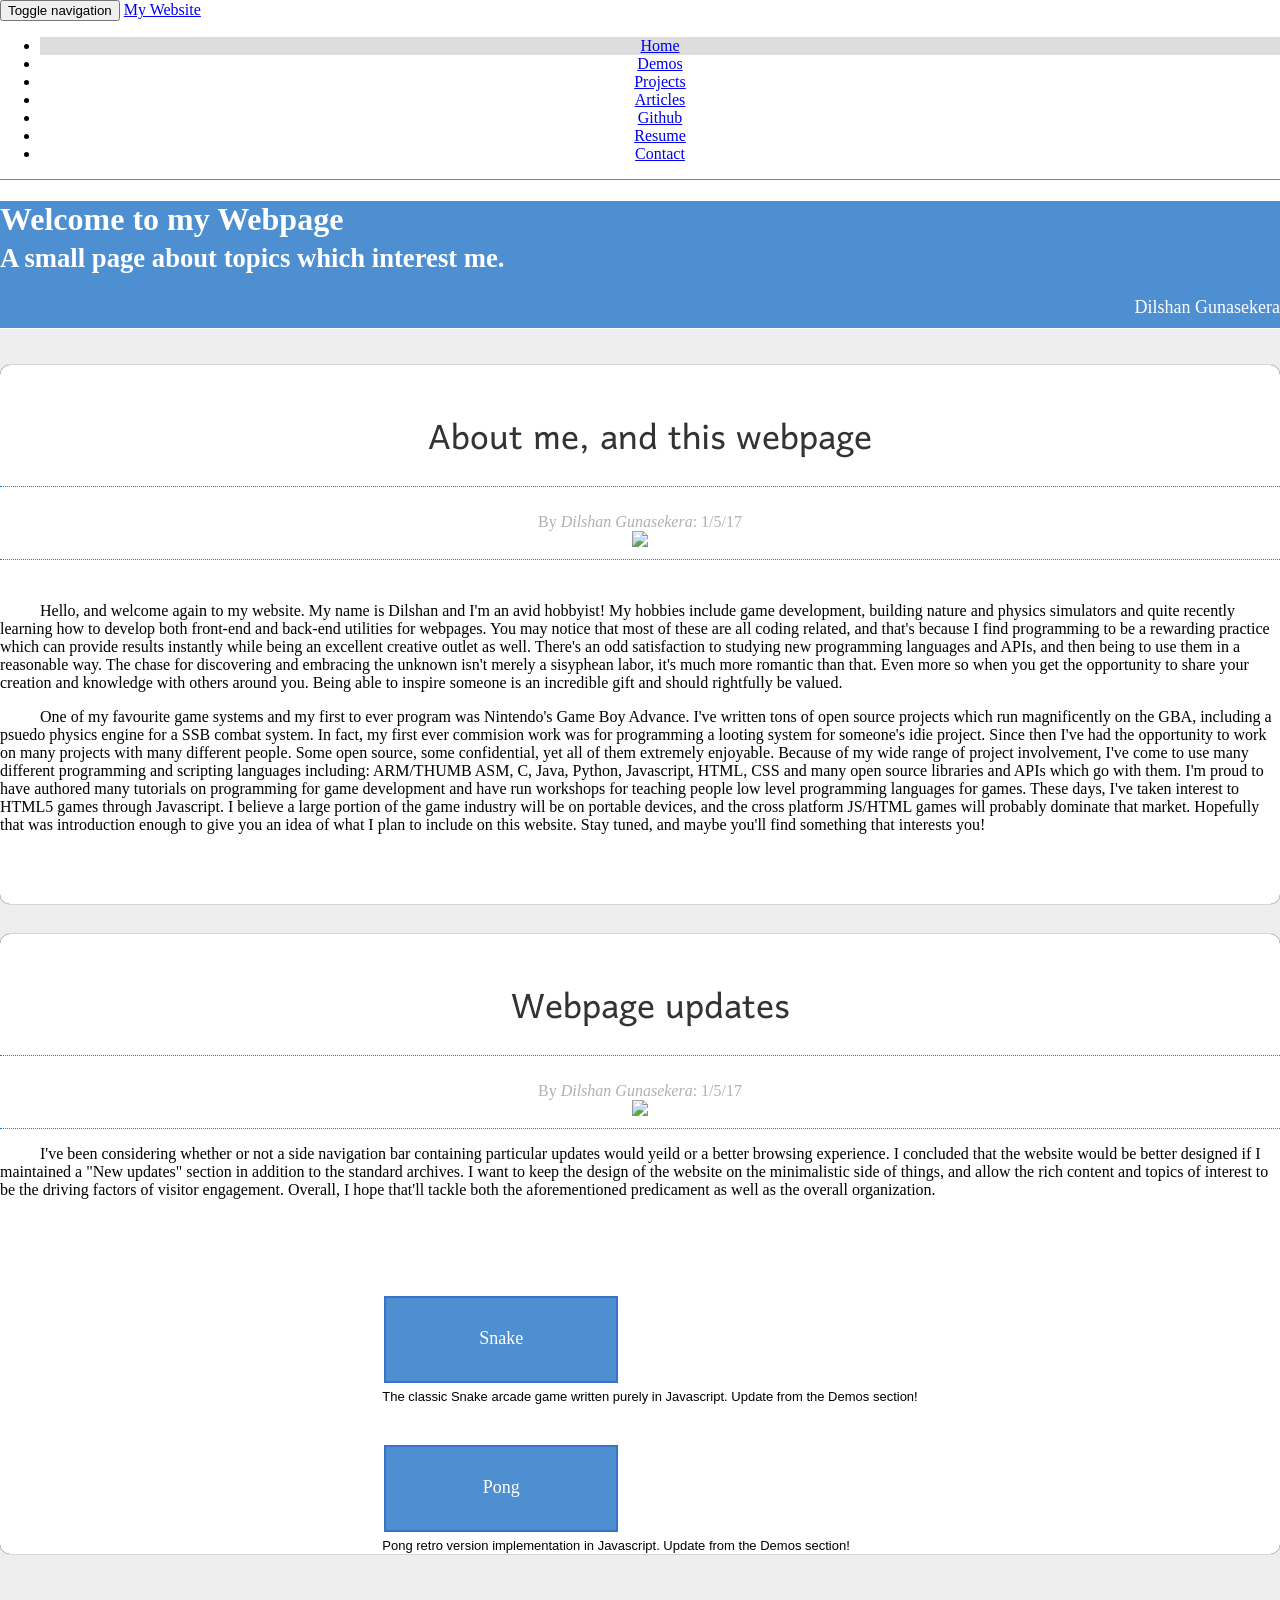
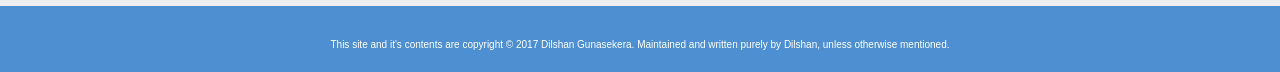
==== index.html @ 54534424 "Home page Created the homepage which will be consulted as a base page for the other pages. I need to" ====
<!DOCTYPE html>
<html lang="en">
  <head>
    <meta charset="utf-8">
    <meta http-equiv="X-UA-Compatible" content="IE=edge">
    <meta name="viewport" content="width=device-width, initial-scale=1">

    <title>websiteInit() | Home</title>
    <meta name="description" content="Porfolio and work website!">
    <meta name ="author" content="Dilshan Gunasekera">
    <link rel="icon" href="favicon.ico">
    <link rel="stylesheet" type="text/css" href="bower_components/bootstrap/dist/css/bootstrap.min.css">
    <link rel="stylesheet" type="text/css" href="main.css">
    <script src="bower_components/jquery/dist/jquery.min.js"></script>
    <script src="bower_components/bootstrap/dist/js/bootstrap.min.js"></script>
    <link href="https://fonts.googleapis.com/css?family=Roboto+Mono|Harmattan" rel="stylesheet">

    <style type="text/css">
      html, body {
        margin: 0px;
        top: 0px;
        background-color: #FFFFFF;
        overflow-x: hidden;
        width: 100%;
      }
      
    </style>
  </head>

  <body>
    <!-- Navbar -->
  <nav class="navbar navbar-default navbar-fixed-top" style="border-radius: 0; width:100%">
  <div class="container-fluid">
    <!-- Brand and toggle get grouped for better mobile display -->
    <div class="navbar-header">
      <button type="button" class="navbar-toggle collapsed" data-toggle="collapse" data-target="#bs-example-navbar-collapse-1" aria-expanded="false">
        <span class="sr-only">Toggle navigation</span>
        <span class="icon-bar"></span>
        <span class="icon-bar"></span>
        <span class="icon-bar"></span>
      </button>
      <a class="navbar-brand" href="#">My Website</a>
    </div>

    <!-- Collect the nav links, forms, and other content for toggling -->
    <div class="collapse navbar-collapse" id="bs-example-navbar-collapse-1">
      <ul class="nav navbar-nav">
        <li class="selected"><a href="index.html">Home</a></li>
        <li class="nav-glow-effects"><a href="demos.html">Demos</a></li>
        <li class="nav-glow-effects"><a href="projects.html">Projects</a></li>
        <li class="nav-glow-effects"><a href="Articles.html">Articles</a></li>
        <li class="nav-glow-effects"><a href="Github.html">Github</a></li>
        <li class="nav-glow-effects"><a href="Resume.html">Resume</a></li>
        <li class="nav-glow-effects"><a href="Contact.html">Contact</a></li>
        
      </ul>
    

    </div><!-- /.navbar-collapse -->
  </div><!-- /.container-fluid -->
</nav>


  <!-- Header -->
<div class="container" style="padding: 0px;width:100%">
  <div class="jumbotron text-center" id="webpage-title" style="margin-top: 20px;padding-bottom: 10px">
      <font style="color: white"><h1><strong>Welcome to my Webpage</strong> <br>
      <small style="color: #FFFFFF;" size="1">A small page about topics which interest me.</small>
      </h1></font>
      <div style="text-align: right">
        <font size="4vh" style="color: white">Dilshan Gunasekera</font>
      </div>
    </div>
  </div>

<div style="background-color: #EEEEEE;">
<br>
<br>
  <div class="container section-block">
    <br>
    <br>
    <font class="section-heading">About me, and this webpage</font>
    <hr class="subtle_section">
    <br>

    <div style="opacity: 0.3">
      <center><font face="TimesNewRoman" size="3">By <i>Dilshan Gunasekera</i>: 1/5/17 </font></center>
    </div>
    <img src="icons/me.png"></img>
    <br>
    <hr class="subtle_section">
    <br>
      <p>
        
          Hello, and welcome again to my website. My name is Dilshan and I'm an avid hobbyist! My hobbies include game development, building nature and physics simulators and quite recently learning how to develop both front-end and back-end utilities for webpages. You may notice that most of these are all coding related, and that's because I find programming to be a rewarding practice which can provide results instantly while being an excellent creative outlet as well. There's an odd satisfaction to studying new programming languages and APIs, and then being to use them in a reasonable way. The chase for discovering and embracing the unknown isn't merely a sisyphean labor, it's much more romantic than that. Even more so when you get the opportunity to share your creation and knowledge with others around you. Being able to inspire someone is an incredible gift and should rightfully be valued.
      </p>
      <p>
          One of my favourite game systems and my first to ever program was Nintendo's Game Boy Advance. I've written tons of open source projects which run magnificently on the GBA, including a psuedo physics engine for a SSB combat system. In fact, my first ever commision work was for programming a looting system for someone's idie project. Since then I've had the opportunity to work on many projects with many different people. Some open source, some confidential, yet all of them extremely enjoyable. Because of my wide range of project involvement, I've come to use many different programming and scripting languages including: ARM/THUMB ASM, C, Java, Python, Javascript, HTML, CSS and many open source libraries and APIs which go with them. I'm proud to have authored many tutorials on programming for game development and have run workshops for teaching people low level programming languages for games. These days, I've taken interest to HTML5 games through Javascript. I believe a large portion of the game industry will be on portable devices, and the cross platform JS/HTML games will probably dominate that market. Hopefully that was introduction enough to give you an idea of what I plan to include on this website. Stay tuned, and maybe you'll find something that interests you!
          <br>
          <br>
      </p>  
    <br>
    <br>
  </div>

  <div style="height: 30px"></div>

  <div class="container section-block">
    <br>
    <br>
    <font class="section-heading">Webpage updates</font>

    <hr class="subtle_section">
    <br>
    <font face="TimesNewRoman" size="3">
      <div style="opacity: 0.3;text-align: center;">By <i>Dilshan Gunasekera</i>: 1/5/17</div>
    </font>
      <img src="icons/me.png"></img>
      <br>
      <hr class="subtle_section">
    <p>
      I've been considering whether or not a side navigation bar containing particular updates would yeild or a better browsing experience. I concluded that the website would be better designed if I maintained a "New updates" section in addition to the standard archives. I want to keep the design of the website on the minimalistic side of things, and allow the rich content and topics of interest to be the driving factors of visitor engagement. Overall, I hope that'll tackle both the aforementioned predicament as well as the overall organization.
      <br>
      <br>
      <center>

      <div class="panel panel-primary panel-center" style="display:inline-block;"">
        <div class="panel-heading">
        <h3 class="panel-title" style="text-align: center"><font face="Arial" color="#FFFFFF" size="3">Current Updates</font></h3>
        </div>
        <div class="panel-body" style="text-align: left">

          <div class="row justify-content-start" style="padding-left: 20px">
            <div class="col-md-6">
              <a href="#" class="button_demo_glow" onclick="location.href='snake_game.html';"><font size="4">Snake</font></a>
            </div>
            <div class="col-md-6">
              <font face="Arial" color="#00000000" size="2">The classic Snake arcade game written purely in Javascript. Update from the Demos section!</font>
            </div>
          </div>
          <br>
          <br>
          <div class="row justify-content-start" style="padding-left: 20px">
            <div class="col-md-6">
              <a href="#" class="button_demo_glow"><font size="4">Pong</font></a>
            </div>
            <div class="col-md-6">
              <font face="Arial" color="#00000000" size="2">Pong retro version implementation in Javascript. Update from the Demos section!</font>
            </div>
          </div>            
        </div>        
      </div>
      </p>
      </center>
    </div>
    <br>
    <br>
  </div>
  </body>

  <footer>
    <div id="CR_text">
    <br>
    <br>
    <br>
    This site and it's contents are copyright &copy; 2017 Dilshan Gunasekera. Maintained and written purely by Dilshan, unless otherwise mentioned.
    <br>
    <br>
    <br>
    </div>
  </footer>

</html>
---- main.css ----
/* Faint and dotted Horizontal Rule tag (<hr>) */
.subtle_section {
	ocupacity: 0.4;
	display: block;
    margin-top: 0.5em;
    margin-bottom: 0.5em;
    border-style: solid;
    border-width: 0px;
    border-top: 1px dotted   #1476FF;
}

/* Inherits from Bootstrap Jumbotron */
#webpage-title {
	background-color: #4D8FD1;
	margin-bottom: 1px;
	padding-bottom: 0px
	border-style: solid;
	border-width:  0px;
	border-radius:0;
}

/* Section class for white block */
.section-block {
	background-color: #FFFFFF;
	border-radius: 10px;
	box-shadow: 0 0 1px black;
	text-align: center;
}

.section-heading {
	font-family: 'Harmattan';
	font-size: 5vh;
	color: #323433;
	padding-left: 20px;
}


/* Button class */
.button_demo_glow {
    background-color: #4D8FD1;
    color: white;
    padding: 10px 15px;
    text-align: center;
    text-decoration: none;
    display: inline-block;
    font-size: 10px;
    margin: 4px 2px;
    cursor: pointer;
    width: 200px;
    line-height: 60px;
    border: 2px solid;
    border-color: #3B71C6;
    -webkit-transition: all 0.3s linear;
    transition: all 0.3s linear;
}

.button_demo_glow:hover {
    background-color: #FFFFFF;
    border: 2px solid;
    border-color: #4D8FD1;
    color: #000000;
    box-shadow: 2px 2px 1px #333333;
    transform: translateY(-8px) translateX(-8px);
    -webkit-transition: all 0.3s linear;
    transition: all 0.3s linear;
}

.button_demo_glow:active {
    background-color: #FFFFFF;
}

/* Paragraph add some default indentation and  alignment */
p {
	text-align: left;
	text-indent: 40px;
	font-family: 'TimesNewRoman';
	font-size: 15px
	color: black;

}

/* Footer copy right text format */
#CR_text {
	background-color: #4D8FD1;
	position: relative;
	display:block;
	font-family: Arial;
	color: white;
	font-size: x-small;
	text-align: center;
}

/* Navbar hover effects and selection effects */

.navbar {
	margin-bottom: 0px;
	border-bottom: 1px solid #4D8FD1;
}

.nav-glow-effects {
    text-align: center;
    color: black;
    // when unhovering, it should animate back to normal state, rather than swap immediately
    -webkit-transition: all 0.5s linear;
    transition: all 0.5s linear;
}

.nav-glow-effects:hover:not(.active) {
    background-color: #9BC3FF; // background color of everything when not selected, but hovered
    -webkit-transition: all 0.5s linear;
    transition: all 0.5s linear;
}

.selected {
	text-align: center;
    background-color: #DDDDDD; // background color of everything when not selected, but hovered
    -webkit-transition: all 0.5s linear;
    transition: all 0.5s linear;
}


.selected:hover {
	text-align: center;
    background-color: #6FA3F2; // background color of everything when not selected, but hovered
    -webkit-transition: all 0.5s linear;
    transition: all 0.5s linear;
}
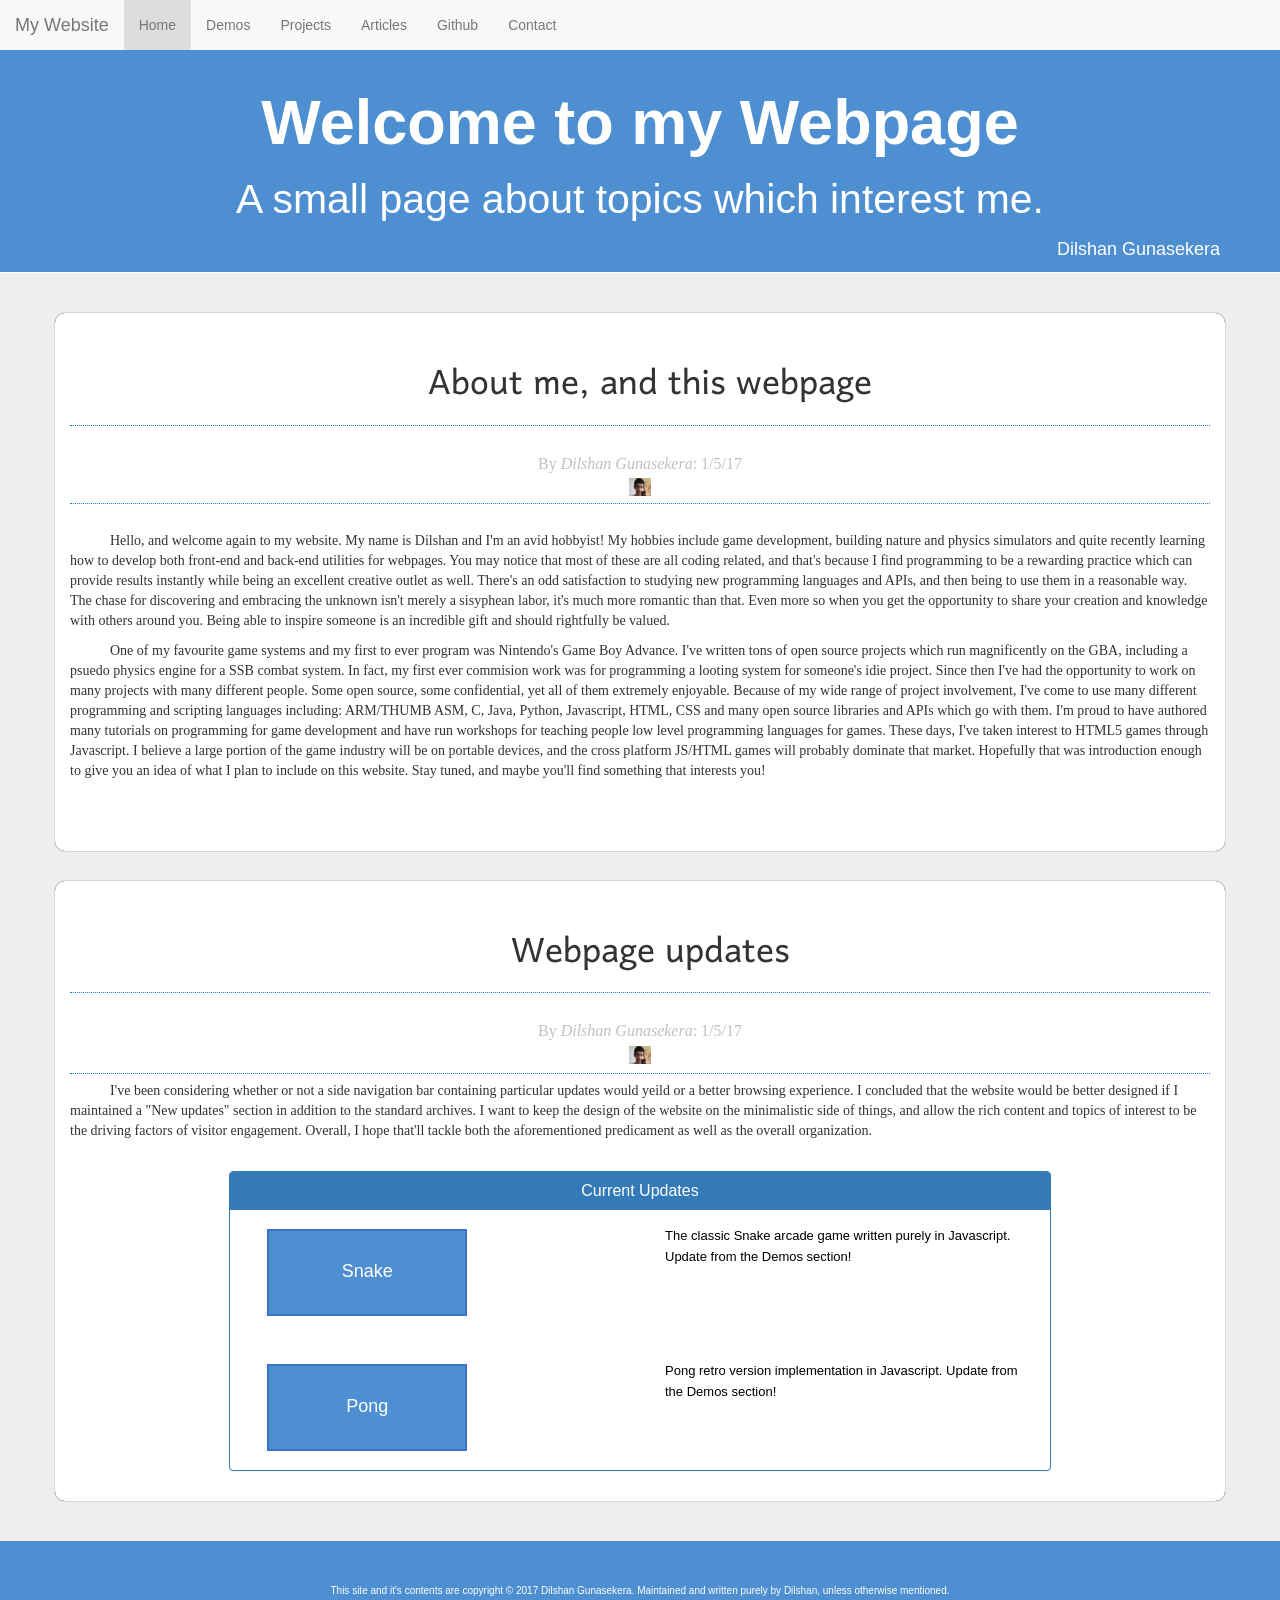
==== commit acee16ec: "Update index.html" ====
--- a/index.html
+++ b/index.html
@@ -50,7 +50,6 @@
         <li class="nav-glow-effects"><a href="projects.html">Projects</a></li>
         <li class="nav-glow-effects"><a href="Articles.html">Articles</a></li>
         <li class="nav-glow-effects"><a href="Github.html">Github</a></li>
-        <li class="nav-glow-effects"><a href="Resume.html">Resume</a></li>
         <li class="nav-glow-effects"><a href="Contact.html">Contact</a></li>
         
       </ul>
@@ -170,4 +169,4 @@
     </div>
   </footer>
 
-</html>+</html>
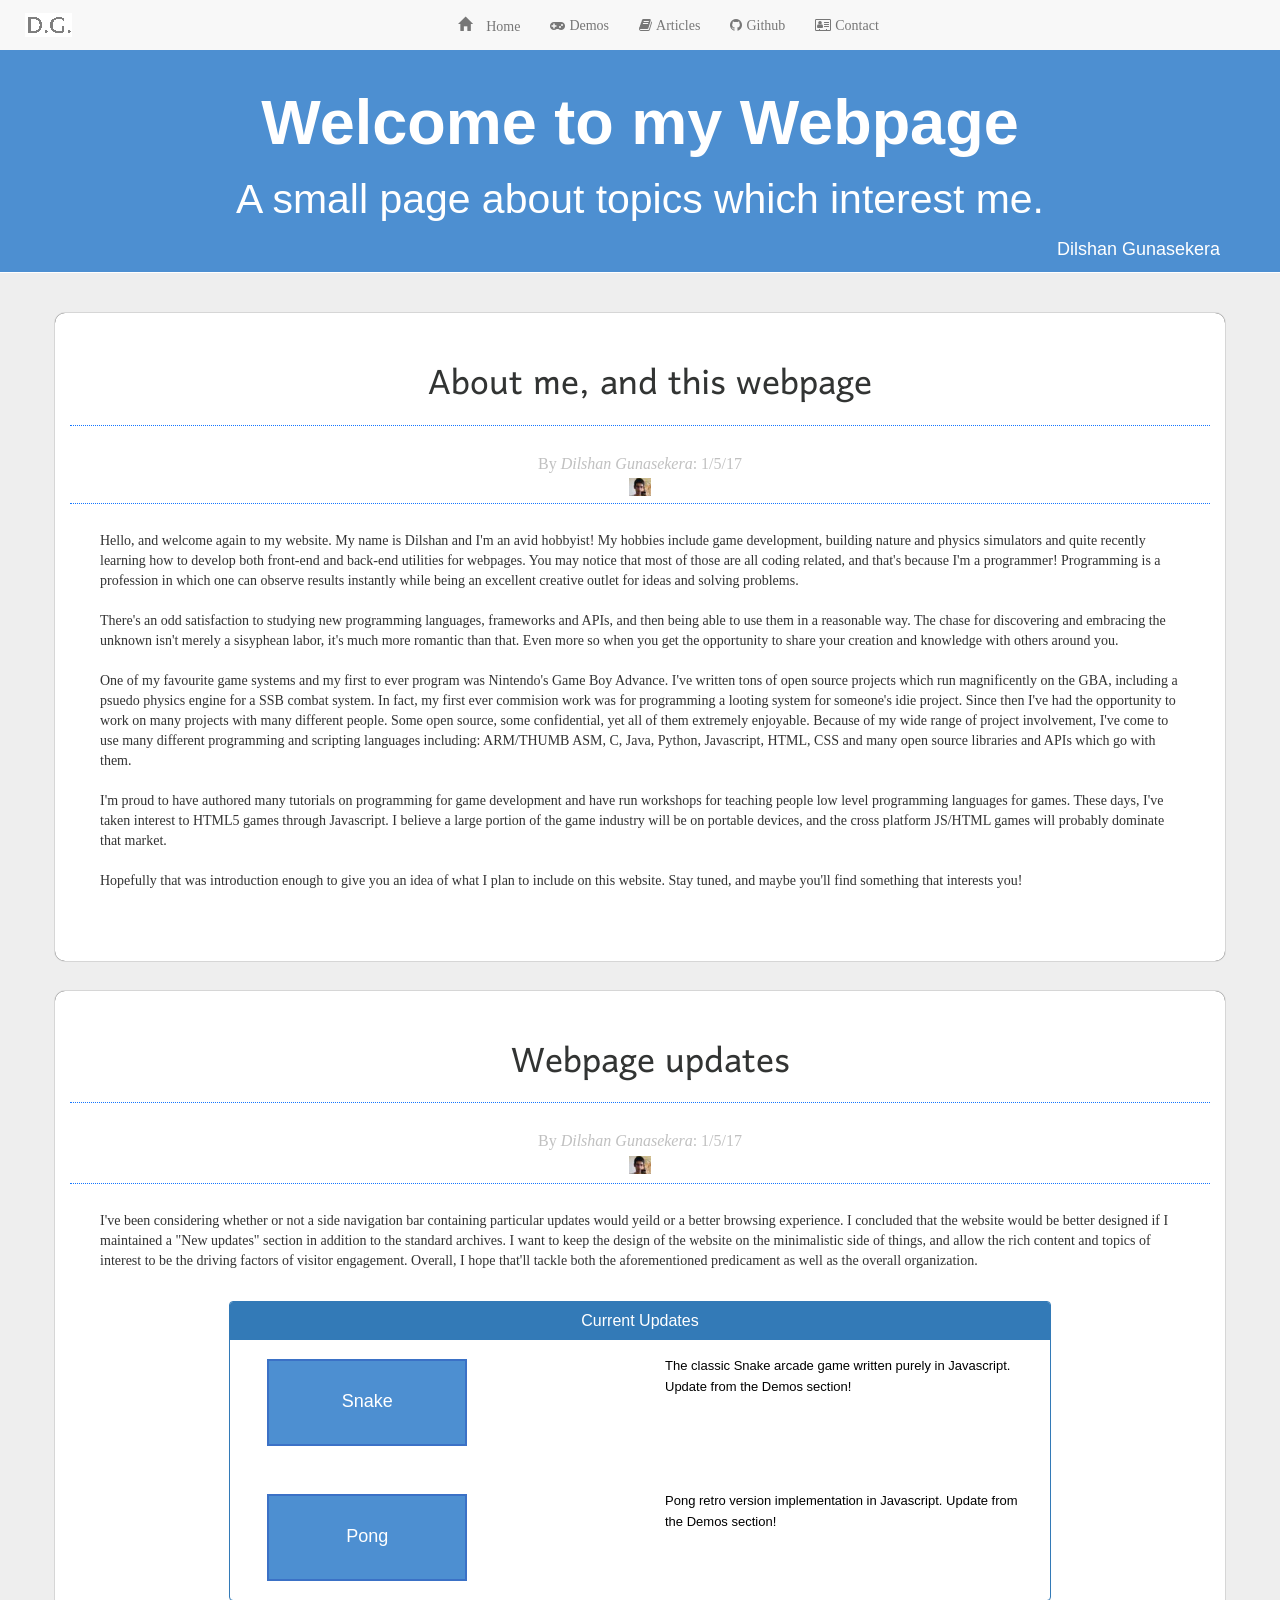
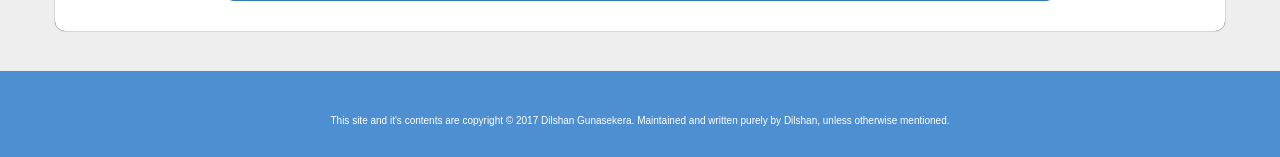
==== commit 15e6fbf8: "Glyphicons added, large paragraphs broken up" ====
--- a/index.html
+++ b/index.html
@@ -13,7 +13,9 @@
     <link rel="stylesheet" type="text/css" href="main.css">
     <script src="bower_components/jquery/dist/jquery.min.js"></script>
     <script src="bower_components/bootstrap/dist/js/bootstrap.min.js"></script>
+    <script src="animation.js"></script>
     <link href="https://fonts.googleapis.com/css?family=Roboto+Mono|Harmattan" rel="stylesheet">
+    <link href='font-awesome-4.7.0/css/font-awesome.min.css' rel='stylesheet'/>
 
     <style type="text/css">
       html, body {
@@ -39,18 +41,17 @@
         <span class="icon-bar"></span>
         <span class="icon-bar"></span>
       </button>
-      <a class="navbar-brand" href="#">My Website</a>
+      <img src="icons/initials.PNG" style="padding-top: 13px; padding-left: 10px"></img>
     </div>
 
     <!-- Collect the nav links, forms, and other content for toggling -->
-    <div class="collapse navbar-collapse" id="bs-example-navbar-collapse-1">
-      <ul class="nav navbar-nav">
-        <li class="selected"><a href="index.html">Home</a></li>
-        <li class="nav-glow-effects"><a href="demos.html">Demos</a></li>
-        <li class="nav-glow-effects"><a href="projects.html">Projects</a></li>
-        <li class="nav-glow-effects"><a href="Articles.html">Articles</a></li>
-        <li class="nav-glow-effects"><a href="Github.html">Github</a></li>
-        <li class="nav-glow-effects"><a href="Contact.html">Contact</a></li>
+    <div class="collapse navbar-collapse" id="bs-example-navbar-collapse-1" style="margin-left: -5px">
+      <ul class="nav navbar-nav justified">
+        <li class="nav-glow-effects"><a href="index.html"><span class="glyphicon glyphicon-home" aria-hidden="true"> Home</span></a></li>
+        <li class="nav-glow-effects"><a href="demos.html"><i class="fa fa-gamepad" aria-hidden="true"> Demos</i></a></li>
+        <li class="nav-glow-effects"><a href="articles.html"><i class="fa fa-book" aria-hidden="true"> Articles</i></a></li>
+        <li class="nav-glow-effects"><a href="Github.html"><i class="fa fa-github" aria-hidden="true"> Github</i></a></li>
+        <li class="nav-glow-effects"><a href="Contact.html"><i class="fa fa-address-card-o" aria-hidden="true"> Contact</i></a></li>
         
       </ul>
     
@@ -91,10 +92,15 @@
     <br>
       <p>
         
-          Hello, and welcome again to my website. My name is Dilshan and I'm an avid hobbyist! My hobbies include game development, building nature and physics simulators and quite recently learning how to develop both front-end and back-end utilities for webpages. You may notice that most of these are all coding related, and that's because I find programming to be a rewarding practice which can provide results instantly while being an excellent creative outlet as well. There's an odd satisfaction to studying new programming languages and APIs, and then being to use them in a reasonable way. The chase for discovering and embracing the unknown isn't merely a sisyphean labor, it's much more romantic than that. Even more so when you get the opportunity to share your creation and knowledge with others around you. Being able to inspire someone is an incredible gift and should rightfully be valued.
-      </p>
-      <p>
-          One of my favourite game systems and my first to ever program was Nintendo's Game Boy Advance. I've written tons of open source projects which run magnificently on the GBA, including a psuedo physics engine for a SSB combat system. In fact, my first ever commision work was for programming a looting system for someone's idie project. Since then I've had the opportunity to work on many projects with many different people. Some open source, some confidential, yet all of them extremely enjoyable. Because of my wide range of project involvement, I've come to use many different programming and scripting languages including: ARM/THUMB ASM, C, Java, Python, Javascript, HTML, CSS and many open source libraries and APIs which go with them. I'm proud to have authored many tutorials on programming for game development and have run workshops for teaching people low level programming languages for games. These days, I've taken interest to HTML5 games through Javascript. I believe a large portion of the game industry will be on portable devices, and the cross platform JS/HTML games will probably dominate that market. Hopefully that was introduction enough to give you an idea of what I plan to include on this website. Stay tuned, and maybe you'll find something that interests you!
+          Hello, and welcome again to my website. My name is Dilshan and I'm an avid hobbyist! My hobbies include game development, building nature and physics simulators and quite recently learning how to develop both front-end and back-end utilities for webpages. You may notice that most of those are all coding related, and that's because I'm a programmer! Programming is a profession in which one can observe results instantly while being an excellent creative outlet for ideas and solving problems. <br><br>
+
+          There's an odd satisfaction to studying new programming languages, frameworks and APIs, and then being able to use them in a reasonable way. The chase for discovering and embracing the unknown isn't merely a sisyphean labor, it's much more romantic than that. Even more so when you get the opportunity to share your creation and knowledge with others around you. <br><br>
+
+          One of my favourite game systems and my first to ever program was Nintendo's Game Boy Advance. I've written tons of open source projects which run magnificently on the GBA, including a psuedo physics engine for a SSB combat system. In fact, my first ever commision work was for programming a looting system for someone's idie project. Since then I've had the opportunity to work on many projects with many different people. Some open source, some confidential, yet all of them extremely enjoyable. Because of my wide range of project involvement, I've come to use many different programming and scripting languages including: ARM/THUMB ASM, C, Java, Python, Javascript, HTML, CSS and many open source libraries and APIs which go with them. <br><br>
+
+          I'm proud to have authored many tutorials on programming for game development and have run workshops for teaching people low level programming languages for games. These days, I've taken interest to HTML5 games through Javascript. I believe a large portion of the game industry will be on portable devices, and the cross platform JS/HTML games will probably dominate that market. <br><br>
+
+          Hopefully that was introduction enough to give you an idea of what I plan to include on this website. Stay tuned, and maybe you'll find something that interests you!
           <br>
           <br>
       </p>  
@@ -118,6 +124,7 @@
       <br>
       <hr class="subtle_section">
     <p>
+    <br>
       I've been considering whether or not a side navigation bar containing particular updates would yeild or a better browsing experience. I concluded that the website would be better designed if I maintained a "New updates" section in addition to the standard archives. I want to keep the design of the website on the minimalistic side of things, and allow the rich content and topics of interest to be the driving factors of visitor engagement. Overall, I hope that'll tackle both the aforementioned predicament as well as the overall organization.
       <br>
       <br>
--- a/main.css
+++ b/main.css
@@ -72,9 +72,10 @@
 /* Paragraph add some default indentation and  alignment */
 p {
 	text-align: left;
-	text-indent: 40px;
+	padding-left: 30px;
+    padding-right: 30px;
 	font-family: 'TimesNewRoman';
-	font-size: 15px
+	font-size: 17px
 	color: black;
 
 }
@@ -126,3 +127,13 @@
     transition: all 0.5s linear;
 }
 
+
+.navbar .navbar-nav {
+  display: inline-block;
+  float: none;
+  vertical-align: top;
+}
+
+.navbar .navbar-collapse {
+  text-align: center;
+}
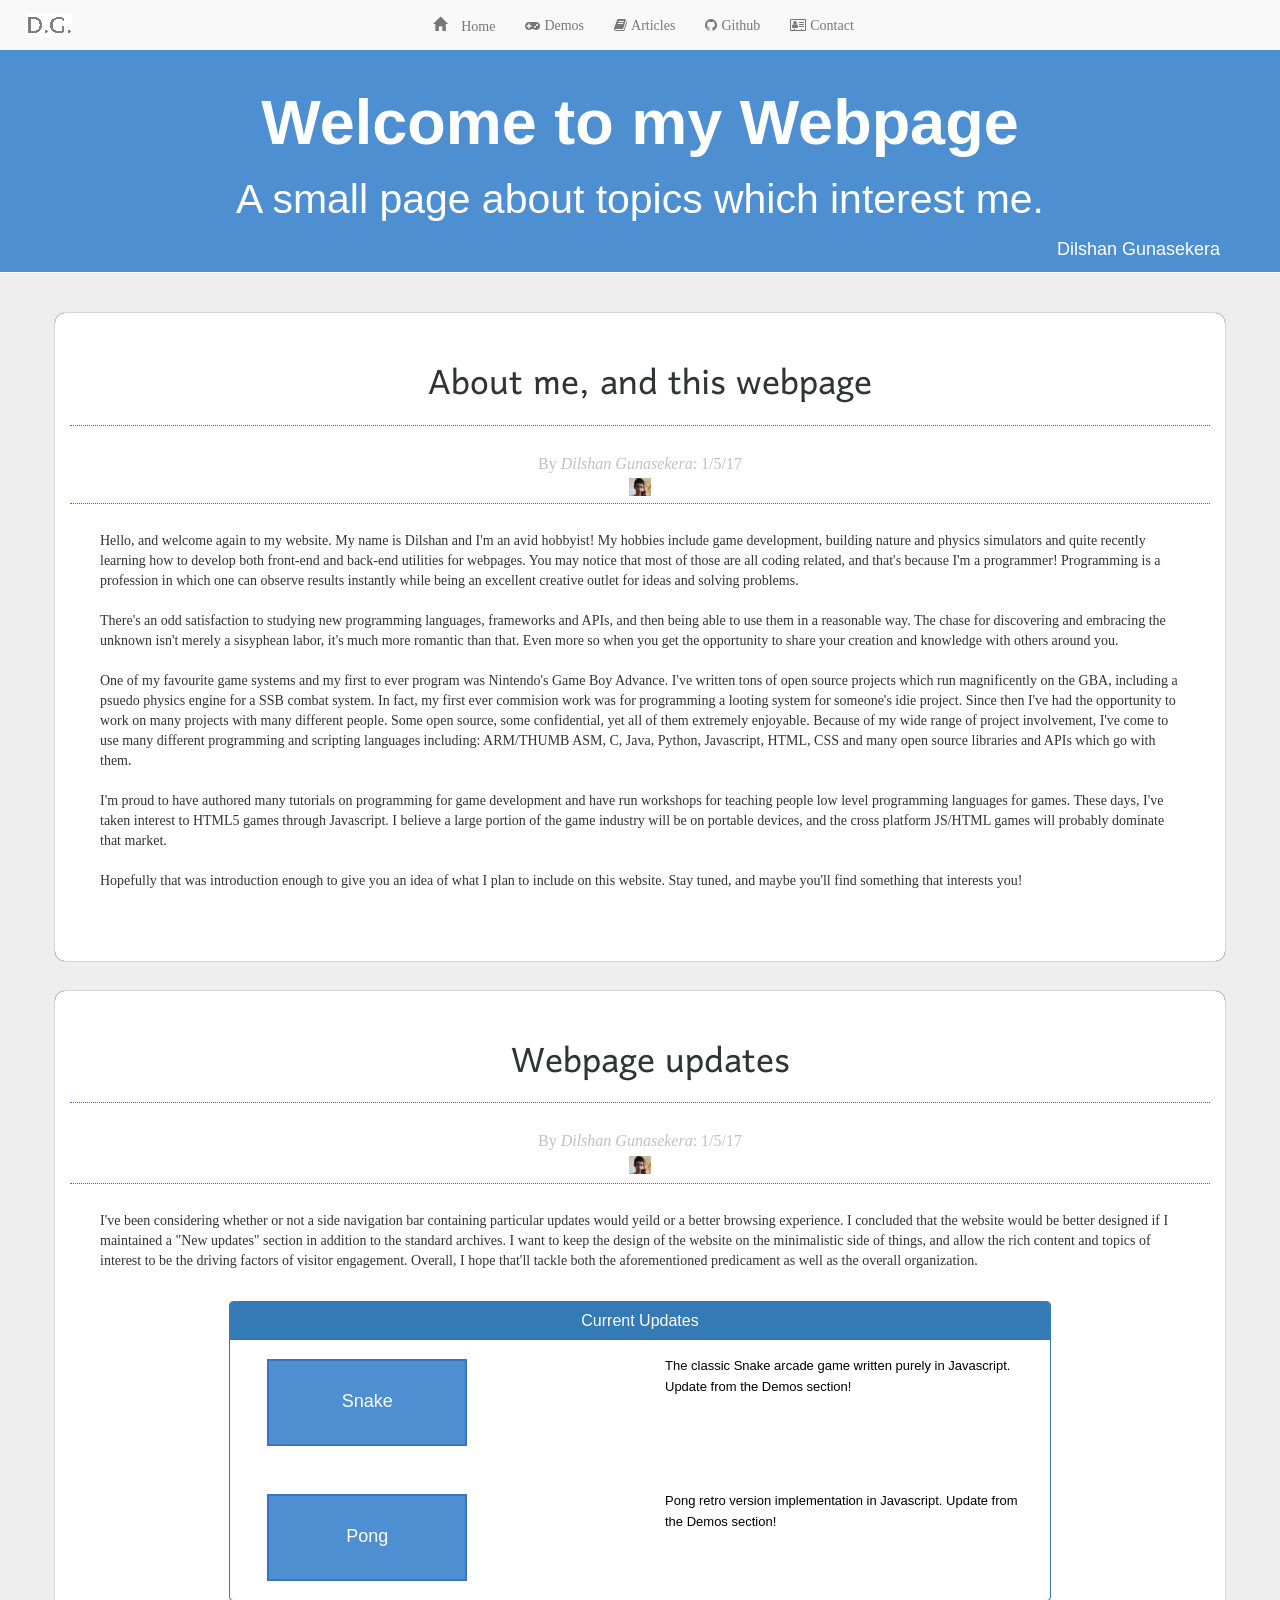
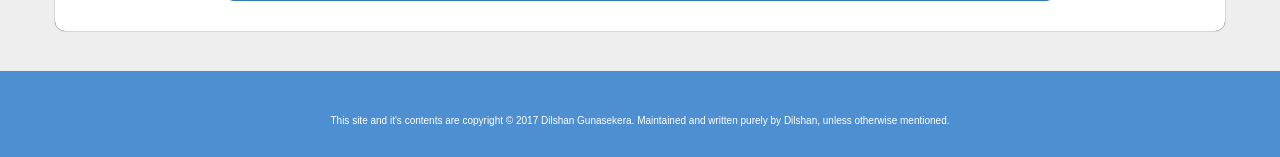
==== commit aba9a4f6: "Centered navbar" ====
--- a/index.html
+++ b/index.html
@@ -45,8 +45,8 @@
     </div>
 
     <!-- Collect the nav links, forms, and other content for toggling -->
-    <div class="collapse navbar-collapse" id="bs-example-navbar-collapse-1" style="margin-left: -5px">
-      <ul class="nav navbar-nav justified">
+    <div class="collapse navbar-collapse" id="bs-example-navbar-collapse-1">
+      <ul class="nav navbar-nav justified" style="margin-left: -50px;">
         <li class="nav-glow-effects"><a href="index.html"><span class="glyphicon glyphicon-home" aria-hidden="true"> Home</span></a></li>
         <li class="nav-glow-effects"><a href="demos.html"><i class="fa fa-gamepad" aria-hidden="true"> Demos</i></a></li>
         <li class="nav-glow-effects"><a href="articles.html"><i class="fa fa-book" aria-hidden="true"> Articles</i></a></li>
